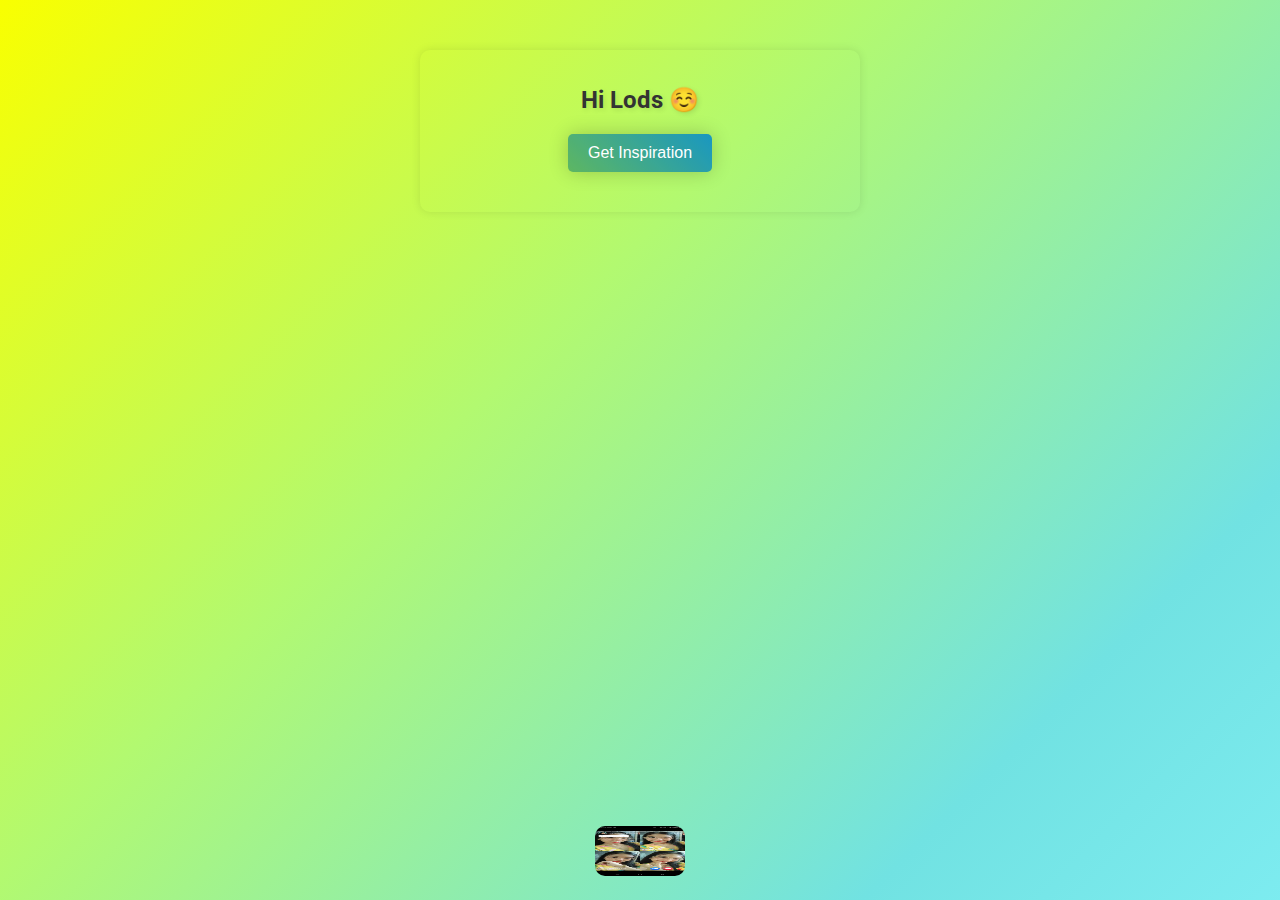
==== Ye-chiien.html @ fc4b77d7 "Ye-chiien.html" ====
<!DOCTYPE html>
<html lang="en">
<head>
    <meta charset="UTF-8">
    <meta name="viewport" content="width=device-width, initial-scale=1.0">
    <title>Inspiration</title>
    <link rel="stylesheet" href="https://fonts.googleapis.com/css2?family=Roboto:wght@400;700&display=swap">
    <style>
        body {
            font-family: 'Roboto', sans-serif;
            text-align: center;
            margin: 0;
            padding: 0;
            overflow: hidden;
            background: linear-gradient(-45deg, #ff8a00, #e52e71, #f8c6ff, #a88add, #8af6ff, #71e2e2, #b2f970, #f9ff00);
            background-size: 400% 400%;
            animation: gradient 15s ease infinite;
        }
        .container {
            max-width: 400px;
            margin: 50px auto;
            border-radius: 10px;
            box-shadow: 0 0 10px rgba(0, 0, 0, 0.1);
            padding: 20px;
            color: #333;
            text-shadow: 2px 2px 5px rgba(0,0,0,0.1);
        }
        h1 {
            color: #333;
            margin-bottom: 20px;
            font-weight: 700;
            font-size: 24px;
        }
        button {
            background: linear-gradient(45deg, #4CAF50, #008CBA);
            color: #fff;
            border: none;
            padding: 10px 20px;
            font-size: 16px;
            border-radius: 5px;
            cursor: pointer;
            transition: background-color 0.3s ease, box-shadow 0.3s ease;
            box-shadow: 0 0 20px rgba(0, 0, 0, 0.2);
            position: relative;
            overflow: hidden;
        }
        button::before {
            content: '';
            position: absolute;
            top: 50%;
            left: 50%;
            transform: translate(-50%, -50%);
            width: 200%;
            height: 200%;
            background-color: rgba(255, 255, 255, 0.1);
            border-radius: 50%;
            z-index: 2;
            transition: all 0.5s ease;
        }
        button:hover::before {
            width: 0;
            height: 0;
        }
        .message {
            margin-top: 20px;
            font-size: 18px;
        }
        /* Background animation */
        @keyframes gradient {
            0% {
                background-position: 0% 50%;
            }
            50% {
                background-position: 100% 50%;
            }
            100% {
                background-position: 0% 50%;
            }
        }
        .chieen {
            width: 90px;
            height: 50px;
            border-radius: 10px;
            border: none;
        }
        .ok {
            position: absolute;
            bottom: 20px;
            left: 50%;
            transform: translateX(-50%);
        }
    
    </style>
</head>
<body>
    <div class="container">
        <h1>Hi Lods ☺️</h1>
        <button onclick="showMessage()">Get Inspiration</button>
        <div class="message" id="message"></div>
    </div>
    <div class="ok">
        <img src="chieen.jpg" class="chieen">
    </div>

    <script>
        function showMessage() {
            var baseMessage = "Good luck on your studies, chiien 🤍.";
            var additionalMessages = [
                "Believe you can and you're halfway there.",
                "The only way to do great work is to love what you do.",
                "You are never too old to set another goal or to dream a new dream.",
                "Success is not final, failure is not fatal: It is the courage to continue that counts.",
                "The future belongs to those who believe in the beauty of their dreams."
            ];

            var randomIndex = Math.floor(Math.random() * additionalMessages.length);
            var randomMessage = additionalMessages[randomIndex];

            document.getElementById("message").textContent = randomMessage + " " + baseMessage;
        }
    </script>
</body>
</html>
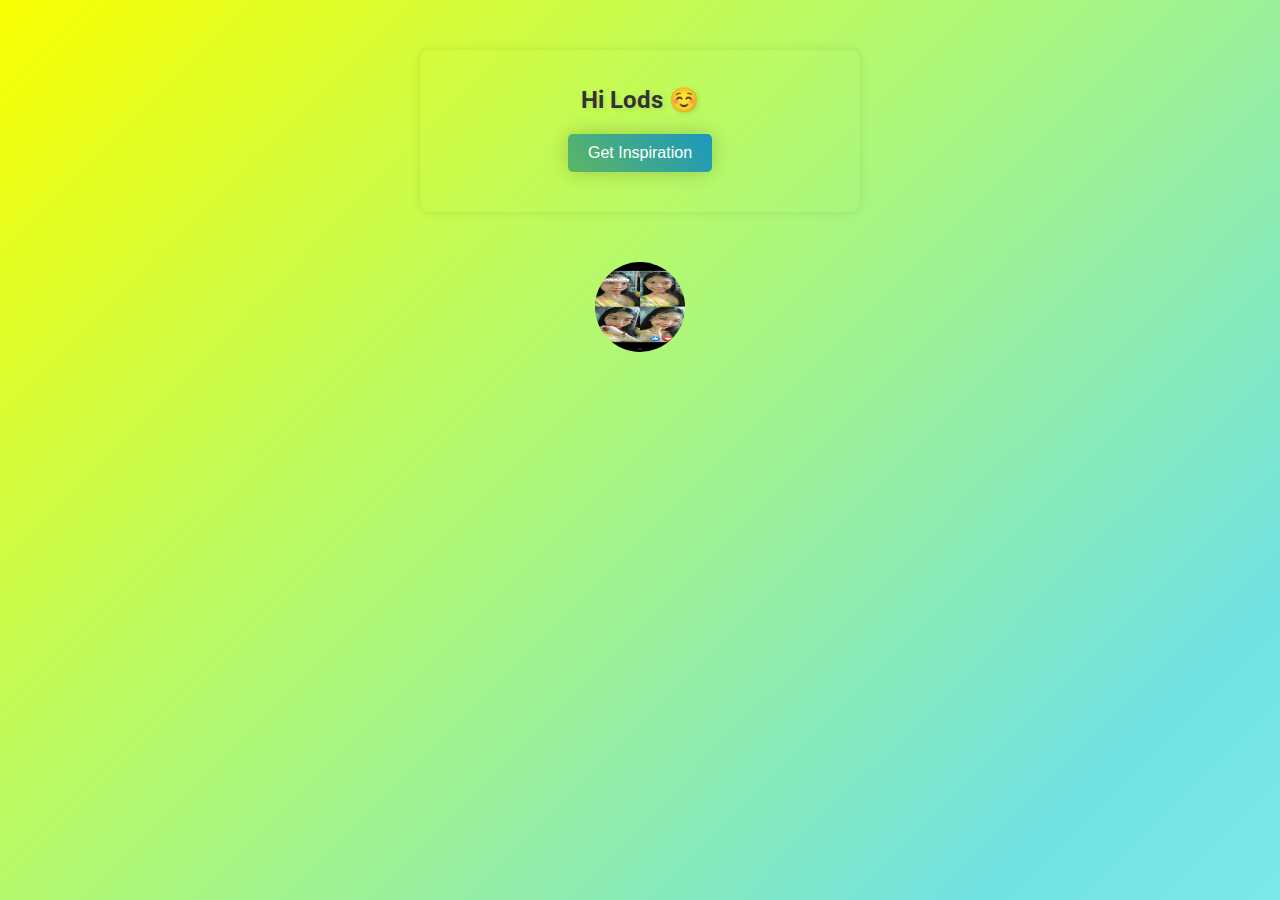
==== commit cf604fd3: "Ye-chiien.html" ====
--- a/Ye-chiien.html
+++ b/Ye-chiien.html
@@ -24,6 +24,8 @@
             padding: 20px;
             color: #333;
             text-shadow: 2px 2px 5px rgba(0,0,0,0.1);
+            position: relative;
+            z-index: 1;
         }
         h1 {
             color: #333;
@@ -79,15 +81,12 @@
         }
         .chieen {
             width: 90px;
-            height: 50px;
-            border-radius: 10px;
+            height: 90px;
+            border-radius: 50%;
             border: none;
         }
         .ok {
-            position: absolute;
-            bottom: 20px;
-            left: 50%;
-            transform: translateX(-50%);
+            margin-top: 20px;
         }
     
     </style>
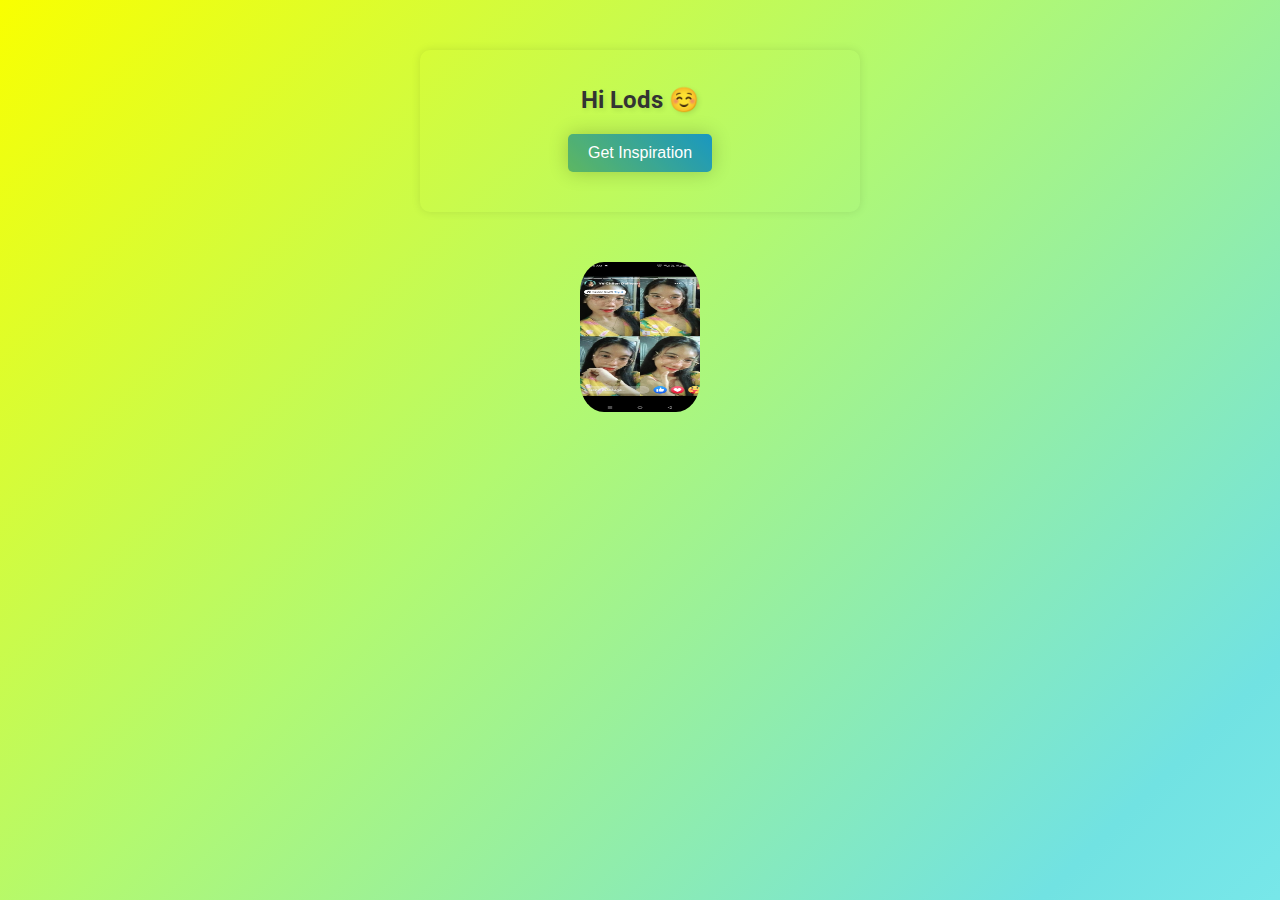
==== commit 3c07d925: "Ye-chiien.html" ====
--- a/Ye-chiien.html
+++ b/Ye-chiien.html
@@ -80,13 +80,13 @@
             }
         }
         .chieen {
-            width: 90px;
-            height: 90px;
-            border-radius: 50%;
+            width: 120px;
+            height: 150px;
+            border-radius: 20%;
             border: none;
         }
         .ok {
-            margin-top: 20px;
+            margin-top: 50px;
         }
     
     </style>
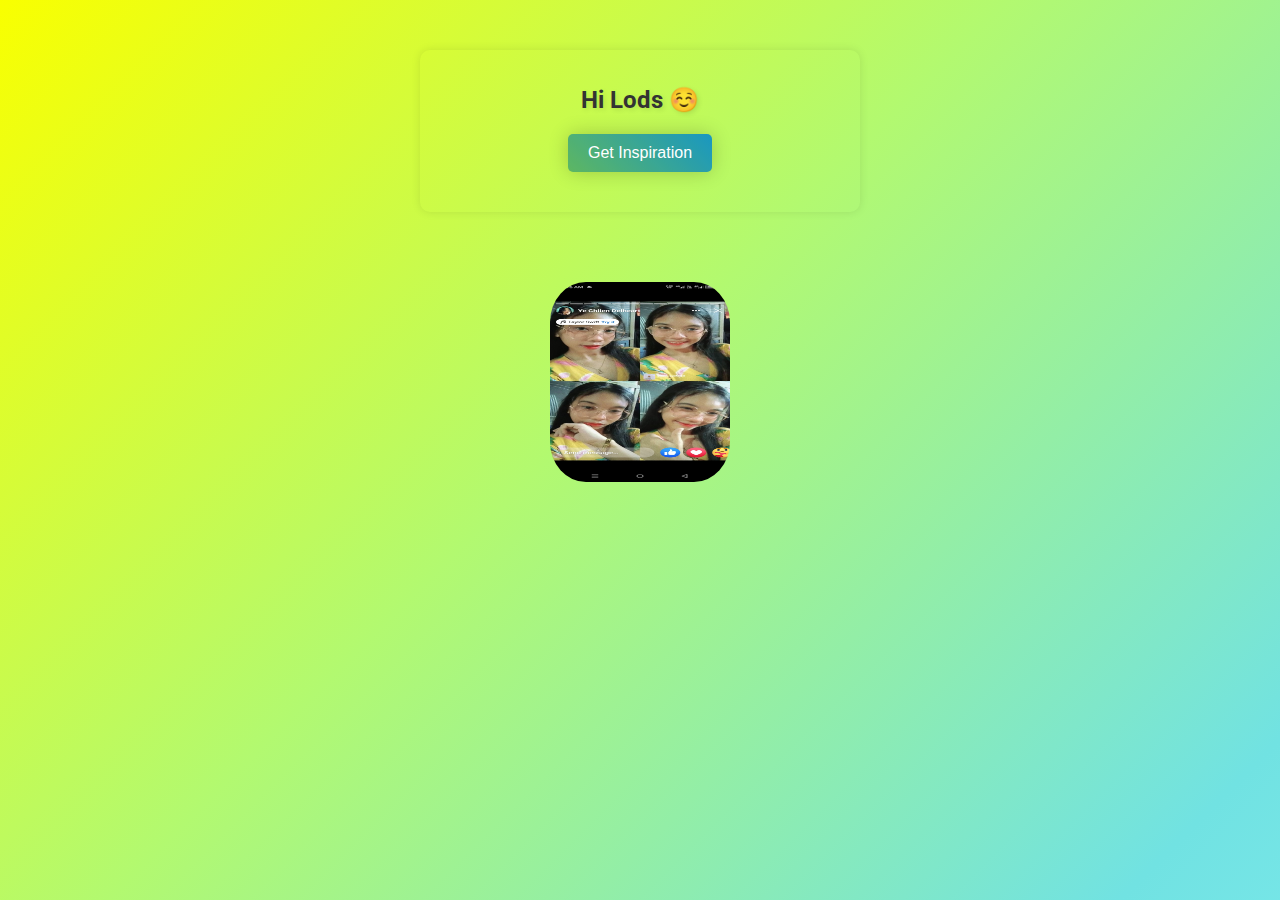
==== commit b167f993: "Ye-chiien.html" ====
--- a/Ye-chiien.html
+++ b/Ye-chiien.html
@@ -80,13 +80,13 @@
             }
         }
         .chieen {
-            width: 120px;
-            height: 150px;
+            width: 180px;
+            height: 200px;
             border-radius: 20%;
             border: none;
         }
         .ok {
-            margin-top: 50px;
+            margin-top: 70px;
         }
     
     </style>
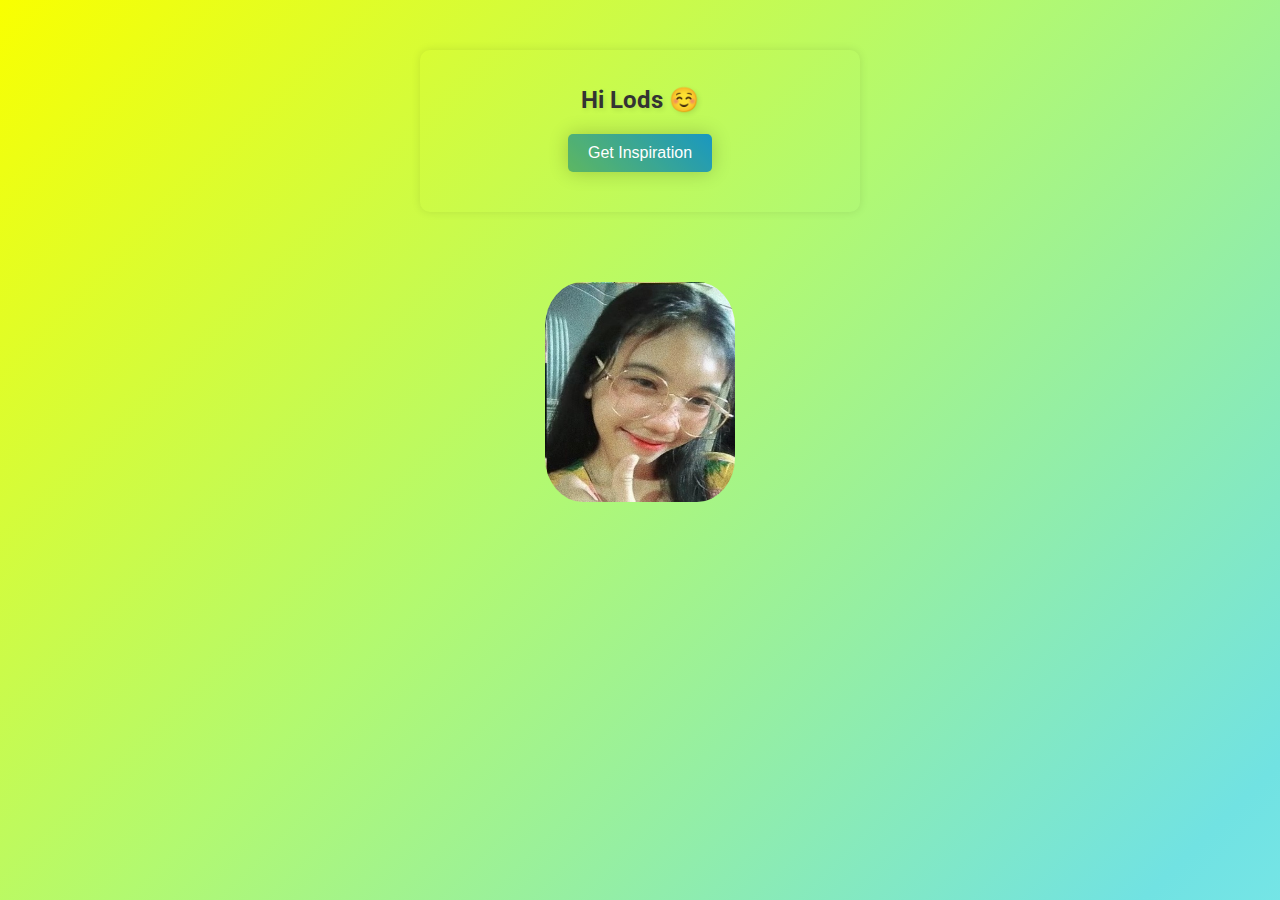
==== commit 23c578b0: "chiien.html" ====
--- a/Ye-chiien.html
+++ b/Ye-chiien.html
@@ -80,8 +80,8 @@
             }
         }
         .chieen {
-            width: 180px;
-            height: 200px;
+            width: 190px;
+            height: 220px;
             border-radius: 20%;
             border: none;
         }
@@ -98,7 +98,7 @@
         <div class="message" id="message"></div>
     </div>
     <div class="ok">
-        <img src="chieen.jpg" class="chieen">
+        <img src="chieen2.jpg" class="chieen">
     </div>
 
     <script>
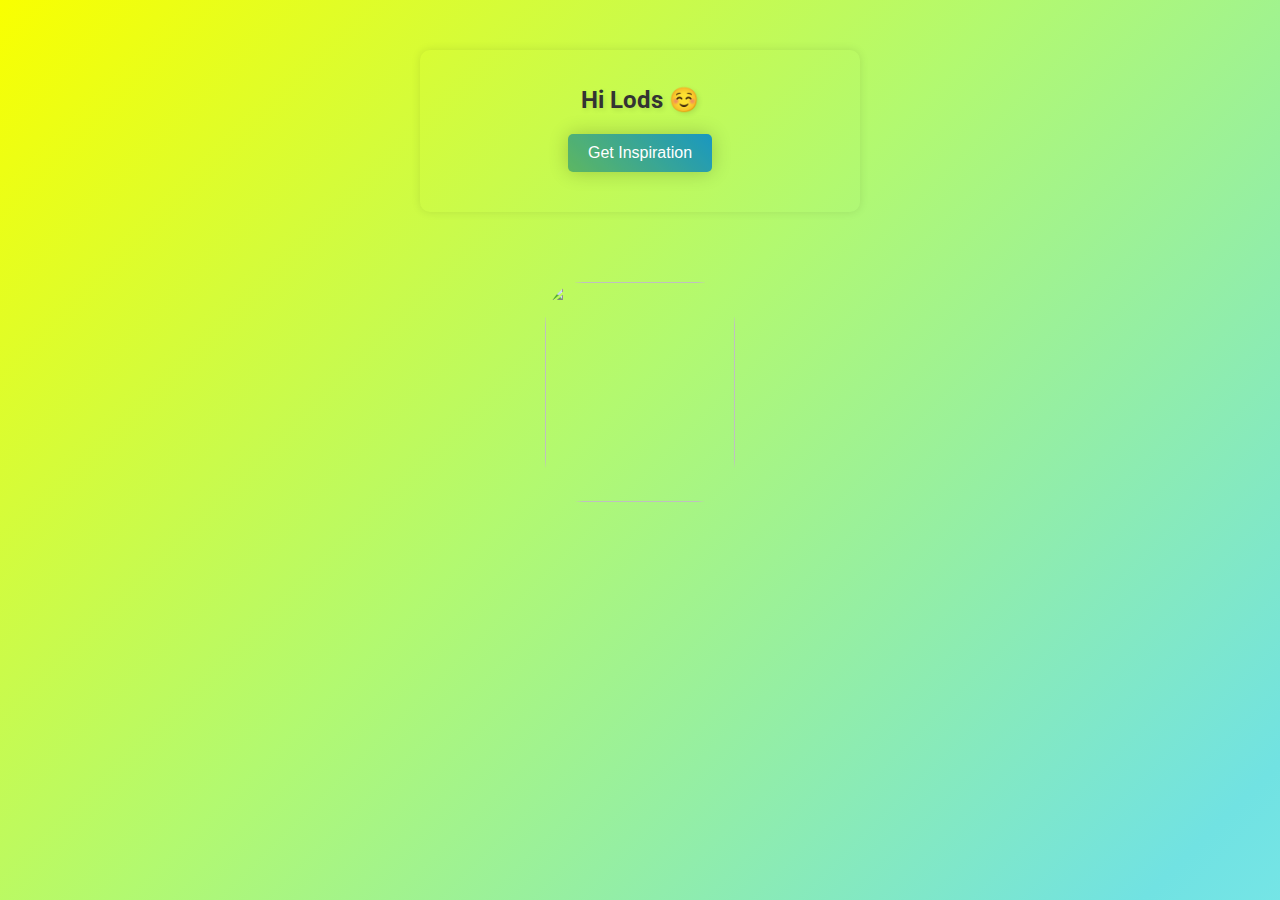
==== commit c466659d: "Ye-chiien.html" ====
--- a/Ye-chiien.html
+++ b/Ye-chiien.html
@@ -98,7 +98,7 @@
         <div class="message" id="message"></div>
     </div>
     <div class="ok">
-        <img src="chieen2.jpg" class="chieen">
+        <img src="Dog.jpg" class="chieen">
     </div>
 
     <script>
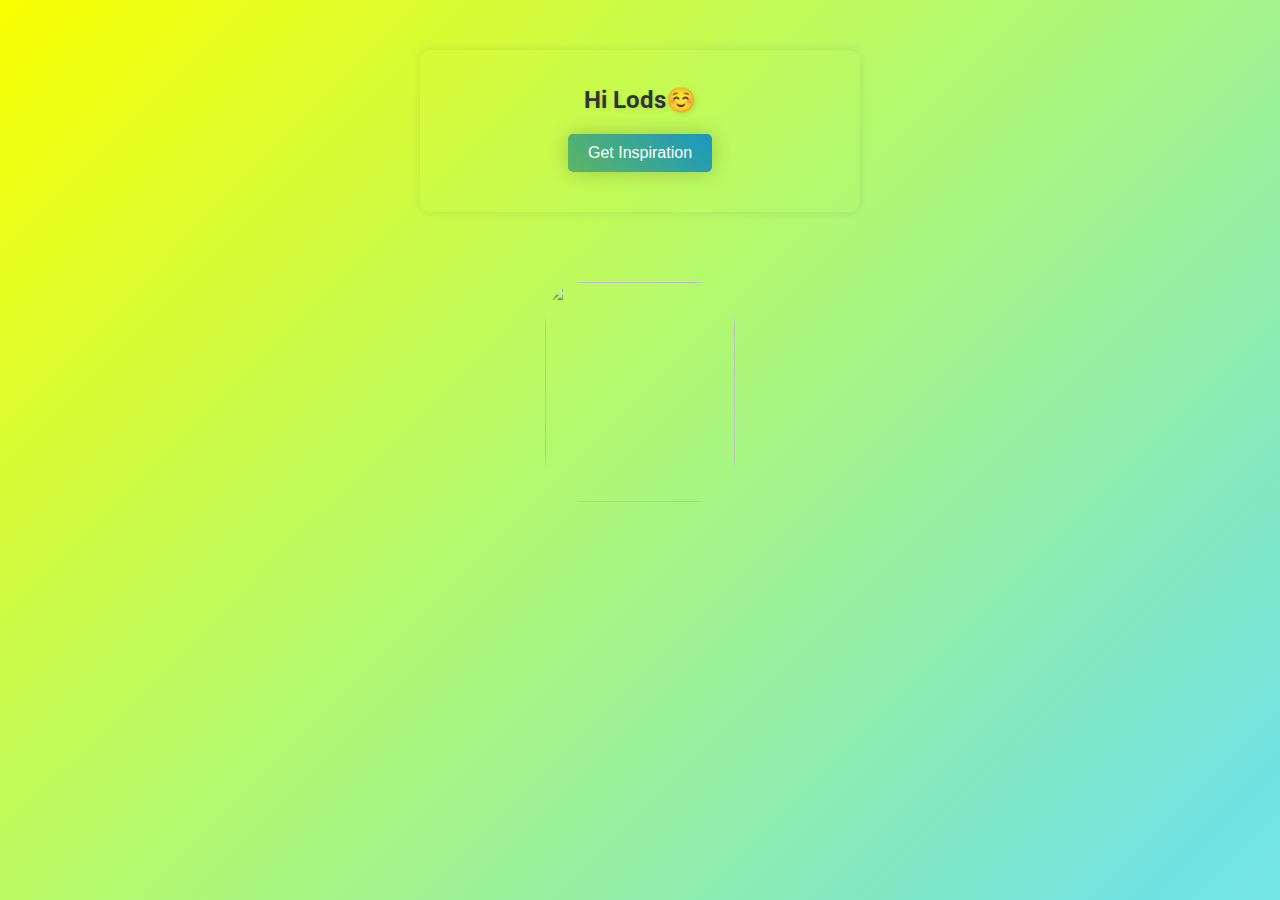
==== commit f568992c: "Ye-chiien.html" ====
--- a/Ye-chiien.html
+++ b/Ye-chiien.html
@@ -3,7 +3,7 @@
 <head>
     <meta charset="UTF-8">
     <meta name="viewport" content="width=device-width, initial-scale=1.0">
-    <title>Inspiration</title>
+    <title>For you</title>
     <link rel="stylesheet" href="https://fonts.googleapis.com/css2?family=Roboto:wght@400;700&display=swap">
     <style>
         body {
@@ -93,7 +93,7 @@
 </head>
 <body>
     <div class="container">
-        <h1>Hi Lods ☺️</h1>
+        <h1>Hi Lods☺️</h1>
         <button onclick="showMessage()">Get Inspiration</button>
         <div class="message" id="message"></div>
     </div>
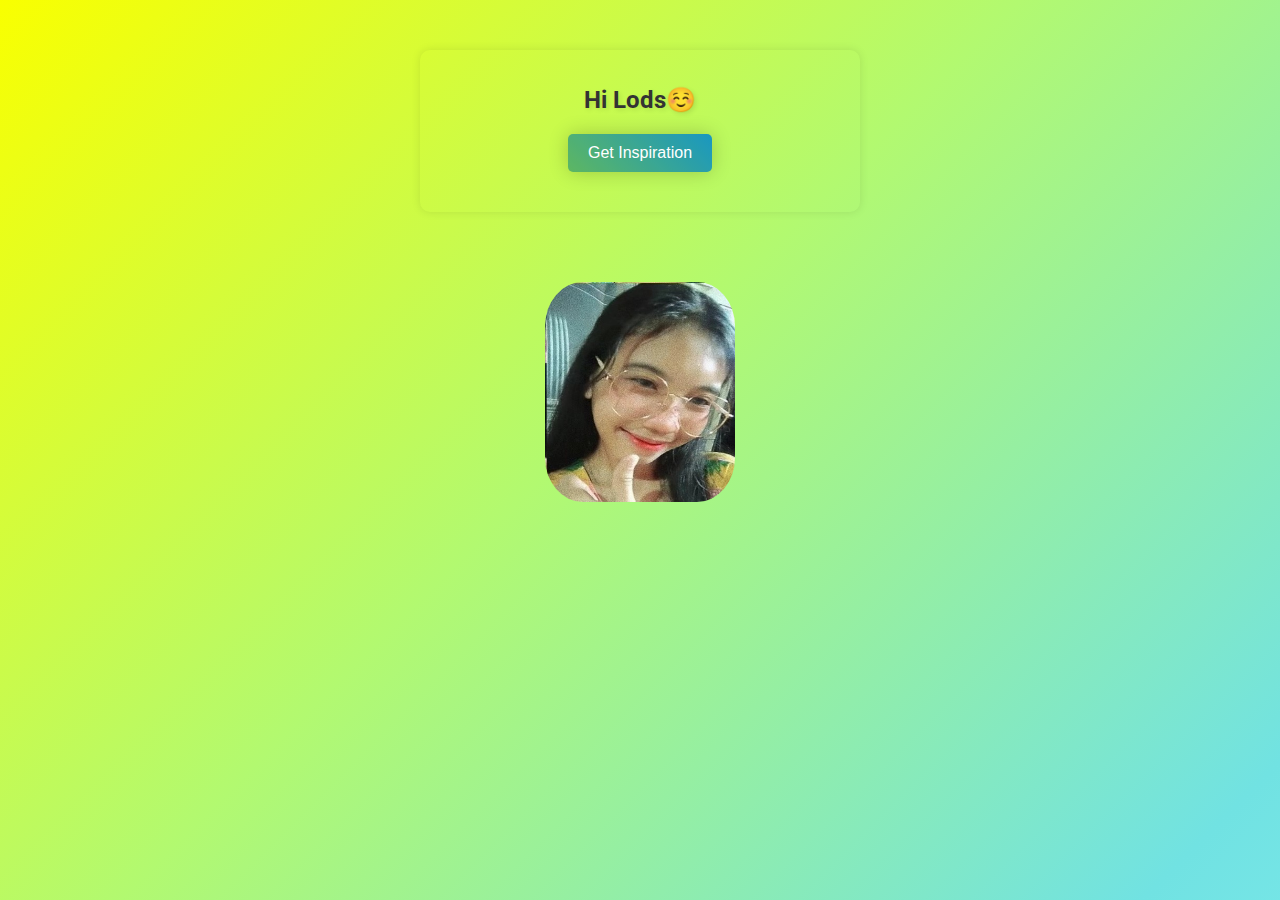
==== commit 97848b82: "Update Ye-chiien.html" ====
--- a/Ye-chiien.html
+++ b/Ye-chiien.html
@@ -98,7 +98,7 @@
         <div class="message" id="message"></div>
     </div>
     <div class="ok">
-        <img src="Dog.jpg" class="chieen">
+        <img src="chieen2.jpg" class="chieen">
     </div>
 
     <script>
